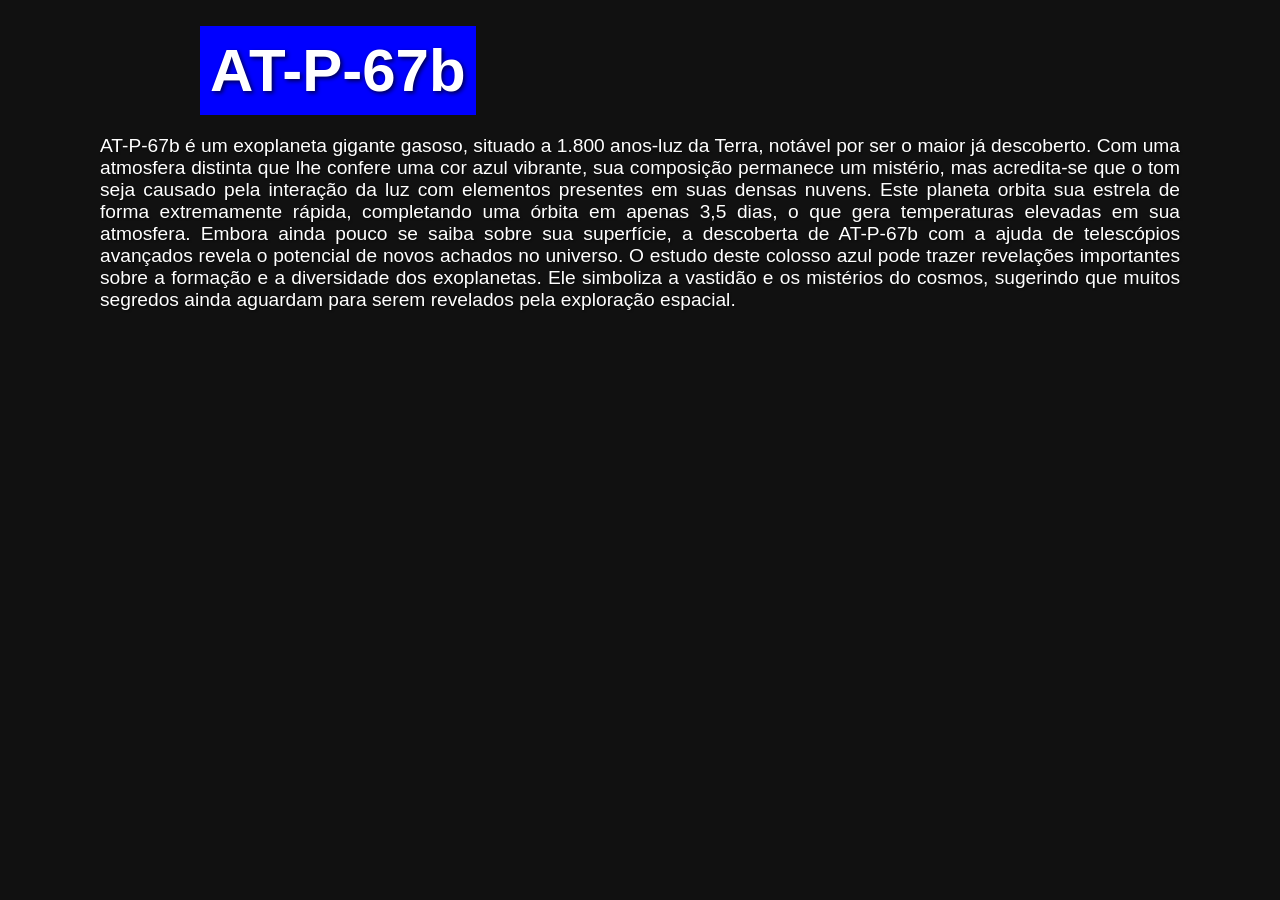
==== planetas/AT-P-67b.html @ 7b35241f "Incluída novas páginas" ====
<!DOCTYPE html>
<html lang="pt-br">
<head>
    <meta charset="UTF-8">
    <meta name="viewport" content="width=device-width, initial-scale=1.0">
    <title>Exoplaneta KELT-9b</title>
    <link rel="stylesheet" href="../css/planetas_css/AT-P-67b.css">
    <html lang="pt-br">
    <head>
        <meta charset="UTF-8">
        <meta name="viewport" content="width=device-width, initial-scale=1.0">
        <title>Exoplaneta AT-P-67b</title>
        <link rel="stylesheet" href="AT-P-67b.css">
    </head>
    <body>

    <h1 class="texto1">
        <div class="ret">AT-P-67b</div>
    </h1>
    <p class="par">AT-P-67b é um exoplaneta gigante gasoso, situado a 1.800 anos-luz da Terra, notável por ser o maior já descoberto. Com uma atmosfera distinta que lhe confere uma cor azul vibrante, sua composição permanece um mistério, mas acredita-se que o tom seja causado pela interação da luz com elementos presentes em suas densas nuvens.

        Este planeta orbita sua estrela de forma extremamente rápida, completando uma órbita em apenas 3,5 dias, o que gera temperaturas elevadas em sua atmosfera. Embora ainda pouco se saiba sobre sua superfície, a descoberta de AT-P-67b com a ajuda de telescópios avançados revela o potencial de novos achados no universo. O estudo deste colosso azul pode trazer revelações importantes sobre a formação e a diversidade dos exoplanetas.
        
        Ele simboliza a vastidão e os mistérios do cosmos, sugerindo que muitos segredos ainda aguardam para serem revelados pela exploração espacial.</p>

</body>


</html>
---- css/planetas_css/AT-P-67b.css ----
* {
    padding: 0;
    margin: 0;
    box-sizing: border-box;
}

body {
    background-color: #111;
    background-image: url('../imgplanetas/DENIS-P\ J082303.1-491201\ b.jpg');
    background-repeat: no-repeat;
    background-size: cover; /* Cobre todo o fundo */
    background-position: center; /* Centraliza o fundo */
    color: white;
}

.ret {
    background-color: blue;
    padding: 10px; /* Ajusta o espaçamento interno */
    display: inline-block; /* Faz o div se ajustar ao conteúdo */
    margin-left: 100px; /* Alinha com o texto do parágrafo */
}

.texto1 {
    font-family: 'Poppins', sans-serif;
    color: white;
    margin: 2% 100px 0 100px; /* Ajusta as margens para alinhamento */
    font-size: 60px;
    text-shadow: 2px 2px 4px rgba(0, 0, 0, 0.7); /* Sombra para melhorar a leitura */
}

.par {
    font-family: 'Poppins', sans-serif;
    font-size: 1.2em;
    color: white;
    text-align: justify;
    margin: 20px 100px;
    text-shadow: 1px 1px 2px rgba(0, 0, 0, 0.5); /* Dá um leve efeito de sombra no texto */
}

/* Tornando o site responsivo */
@media (max-width: 768px) {
    .texto1 {
        font-size: 40px;
        margin: 2% 20px;
    }

    .ret {
        margin-left: 20px; /* Reduz a margem esquerda em telas menores */
    }

    .par {
        font-size: 1em;
        margin: 20px;
    }
}

@media (max-width: 480px) {
    .texto1 {
        font-size: 32px;
        margin: 2% 10px;
    }

    .ret {
        margin-left: 10px; /* Ainda menor margem para telas pequenas */
    }

    .par {
        font-size: 0.9em;
        margin: 20px 10px;
    }
}
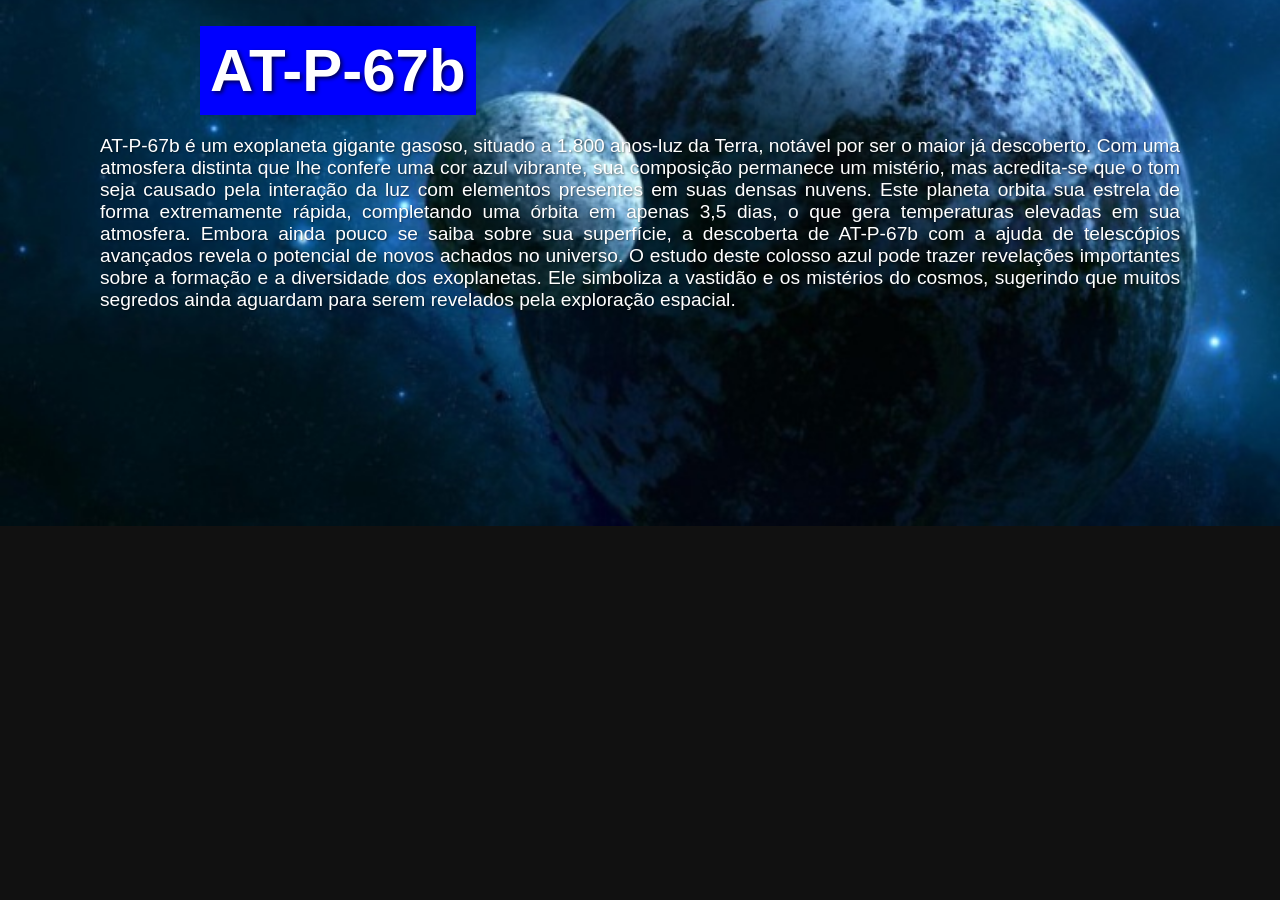
==== commit c58fc814: "Adicionadas páginas dos planetas" ====
--- a/planetas/AT-P-67b.html
+++ b/planetas/AT-P-67b.html
@@ -1,16 +1,10 @@
 <!DOCTYPE html>
 <html lang="pt-br">
-<head>
-    <meta charset="UTF-8">
-    <meta name="viewport" content="width=device-width, initial-scale=1.0">
-    <title>Exoplaneta KELT-9b</title>
-    <link rel="stylesheet" href="../css/planetas_css/AT-P-67b.css">
-    <html lang="pt-br">
     <head>
         <meta charset="UTF-8">
         <meta name="viewport" content="width=device-width, initial-scale=1.0">
         <title>Exoplaneta AT-P-67b</title>
-        <link rel="stylesheet" href="AT-P-67b.css">
+        <link rel="stylesheet" href="../css/planetas_css/AT-P-67b.css">
     </head>
     <body>
 
--- a/css/planetas_css/AT-P-67b.css
+++ b/css/planetas_css/AT-P-67b.css
@@ -6,7 +6,7 @@
 
 body {
     background-color: #111;
-    background-image: url('../imgplanetas/DENIS-P\ J082303.1-491201\ b.jpg');
+    background-image: url('/imgplanetas/DENIS-P\ J082303.1-491201\ b.jpg');
     background-repeat: no-repeat;
     background-size: cover; /* Cobre todo o fundo */
     background-position: center; /* Centraliza o fundo */
